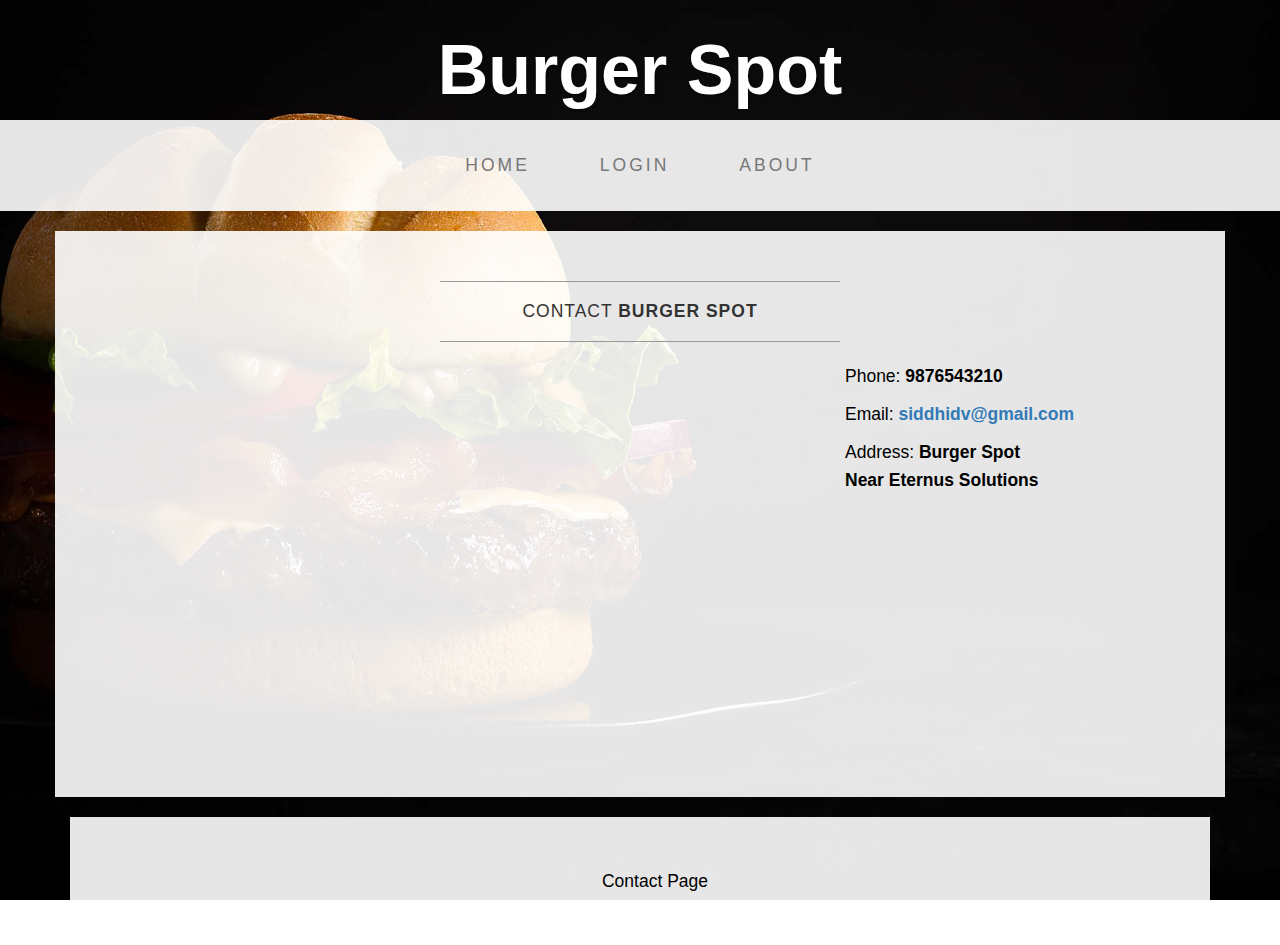
==== src/Client/contact.html @ 71919a0b "Done" ====
<!DOCTYPE html>
<html lang="en">

<head>

    <title>Contact</title>

    <!-- Bootstrap Core CSS -->
    <link href="css/bootstrap.min.css" rel="stylesheet">

    <!-- Custom CSS -->
    <link href="css/business-casual.css" rel="stylesheet">


</head>

<body>

    <div class="brand">Burger Spot</div>
  

    <!-- Navigation -->
    <nav class="navbar navbar-default" role="navigation">
        <div class="container">
            <!-- Brand and toggle get grouped for better mobile display -->
            <div class="navbar-header">
                <button type="button" class="navbar-toggle" data-toggle="collapse" data-target="#bs-example-navbar-collapse-1">
                    <span class="sr-only">navigation</span>
                    <span class="icon-bar"></span>
                    <span class="icon-bar"></span>
                    <span class="icon-bar"></span>
                </button>
                <!-- navbar-brand is hidden on larger screens, but visible when the menu is collapsed -->
                <a class="navbar-brand" href="index.html">Business Casual</a>
            </div>
            <!-- Collect the nav links, forms, and other content for toggling -->
            <div class="collapse navbar-collapse" id="bs-example-navbar-collapse-1">
                <ul class="nav navbar-nav">
                    <li>
                        <a href="index.html">Home</a>
                    </li>
                     <li>
                        <a href="Login.html">Login</a>
                    </li>
                    <li>
                        <a href="about.html">About</a>
                    </li>
                    
                </ul>
            </div>
            <!-- /.navbar-collapse -->
        </div>
        <!-- /.container -->
    </nav>

    <div class="container">

        <div class="row">
            <div class="box">
                <div class="col-lg-12">
                    <hr>
                    <h2 class="intro-text text-center">Contact
                        <strong>Burger Spot</strong>
                    </h2>
                    <hr>
                </div>
                <div class="col-md-8">
                    <!-- Embedded Google Map using an iframe - to select your location find it on Google maps and paste the link as the iframe src. If you want to use the Google Maps API instead then have at it! -->
                    <iframe width="100%" height="400" frameborder="0" scrolling="no" marginheight="0" marginwidth="0" src="http://maps.google.com/maps?hl=en&amp;ie=UTF8&amp;ll=37.0625,-95.677068&amp;spn=56.506174,79.013672&amp;t=m&amp;z=4&amp;output=embed"></iframe>
                </div>
                <div class="col-md-4">
                    <p>Phone:
                        <strong>9876543210</strong>
                    </p>
                    <p>Email:
                        <strong><a href="siddhidv@gmail.com">siddhidv@gmail.com</a></strong>
                    </p>
                    <p>Address:
                        <strong>Burger Spot
                            <br>Near Eternus Solutions</strong>
                    </p>
                </div>
                <div class="clearfix"></div>
            </div>
        </div>

      
    <!-- /.container -->

    <footer>
        <div class="container">
            <div class="row">
                <div class="col-lg-12 text-center">
                    <p>Contact Page</p>
                </div>
            </div>
        </div>
    </footer>

    <!-- jQuery -->
    <script src="js/jquery.js"></script>

    <!-- Bootstrap Core JavaScript -->
    <script src="js/bootstrap.min.js"></script>

</body>

</html>
---- src/Client/css/business-casual.css ----
/*!
 * Start Bootstrap - Business Casual (http://startbootstrap.com/)
 * Copyright 2013-2016 Start Bootstrap
 * Licensed under MIT (https://github.com/BlackrockDigital/startbootstrap/blob/gh-pages/LICENSE)
 */

body {
    font-family: "Open Sans","Helvetica Neue",Helvetica,Arial,sans-serif;
    background: url('../img/bg.jpg') no-repeat center center fixed;
    -webkit-background-size: cover;
    -moz-background-size: cover;
    background-size: cover;
    -o-background-size: cover;
}

h1,
h2,
h3,
h4,
h5,
h6 {
    text-transform: uppercase;
    font-family: "Josefin Slab","Helvetica Neue",Helvetica,Arial,sans-serif;
    font-weight: 700;
    letter-spacing: 1px;
}

p {
    font-size: 1.25em;
    line-height: 1.6;
    color: #000;
}

hr {
    max-width: 400px;
    border-color: #999999;
}

.brand {
    display: none;
}

.navbar-brand {
    text-transform: uppercase;
    font-weight: 900;
    letter-spacing: 2px;
}

.navbar-nav {
    text-transform: uppercase;
    font-weight: 400;
    letter-spacing: 3px;
}

.img-full {
    min-width: 100%;
}

.brand-before,
.brand-name {
    text-transform: capitalize;
}

.brand-before {
    margin: 15px 0;
}

.brand-name {
    margin: 0;
    font-size: 4em;
}

.tagline-divider {
    margin: 15px auto 3px;
    max-width: 250px;
    border-color: #999999;
}

.box {
    margin-bottom: 20px;
    padding: 30px 15px;
    background: #fff;
    background: rgba(255,255,255,0.9);
}

.intro-text {
    text-transform: uppercase;
    font-size: 1.25em;
    font-weight: 400;
    letter-spacing: 1px;
}

.img-border {
    float: none;
    margin: 0 auto 0;
    border: #999999 solid 1px;
}

.img-left {
    float: none;
    margin: 0 auto 0;
}

footer {
    background: #fff;
    background: rgba(255,255,255,0.9);
}

footer p {
    margin: 0;
    padding: 50px 0;
}

@media screen and (min-width:768px) {
    .brand {
        display: inherit;
        margin: 0;
        padding: 30px 0 10px;
        text-align: center;
        text-shadow: 1px 1px 2px rgba(0,0,0,0.5);
        font-family: "Josefin Slab","Helvetica Neue",Helvetica,Arial,sans-serif;
        font-size: 5em;
        font-weight: 700;
        line-height: normal;
        color: #fff;
    }

    .top-divider {
        margin-top: 0;
    }

    .img-left {
        float: left;
        margin-right: 25px;
    }

    .address-bar {
        display: inherit;
        margin: 0;
        padding: 0 0 40px;
        text-align: center;
        text-shadow: 1px 1px 2px rgba(0,0,0,0.5);
        text-transform: uppercase;
        font-size: 1.25em;
        font-weight: 400;
        letter-spacing: 3px;
        color: #fff;
    }

    .navbar {
        border-radius: 0;
    }

    .navbar-header {
        display: none;
    }

    .navbar {
        min-height: 0;
    }

    .navbar-default {
        border: none;
        background: #fff;
        background: rgba(255,255,255,0.9);
    }

    .nav>li>a {
        padding: 35px;
    }

    .navbar-nav>li>a {
        line-height: normal;
    }

    .navbar-nav {
        display: table;
        float: none;
        margin: 0 auto;
        table-layout: fixed;
        font-size: 1.25em;
    }
}

@media screen and (min-width:1200px) {
    .box:after {
        content: '';
        display: table;
        clear: both;
    }
}
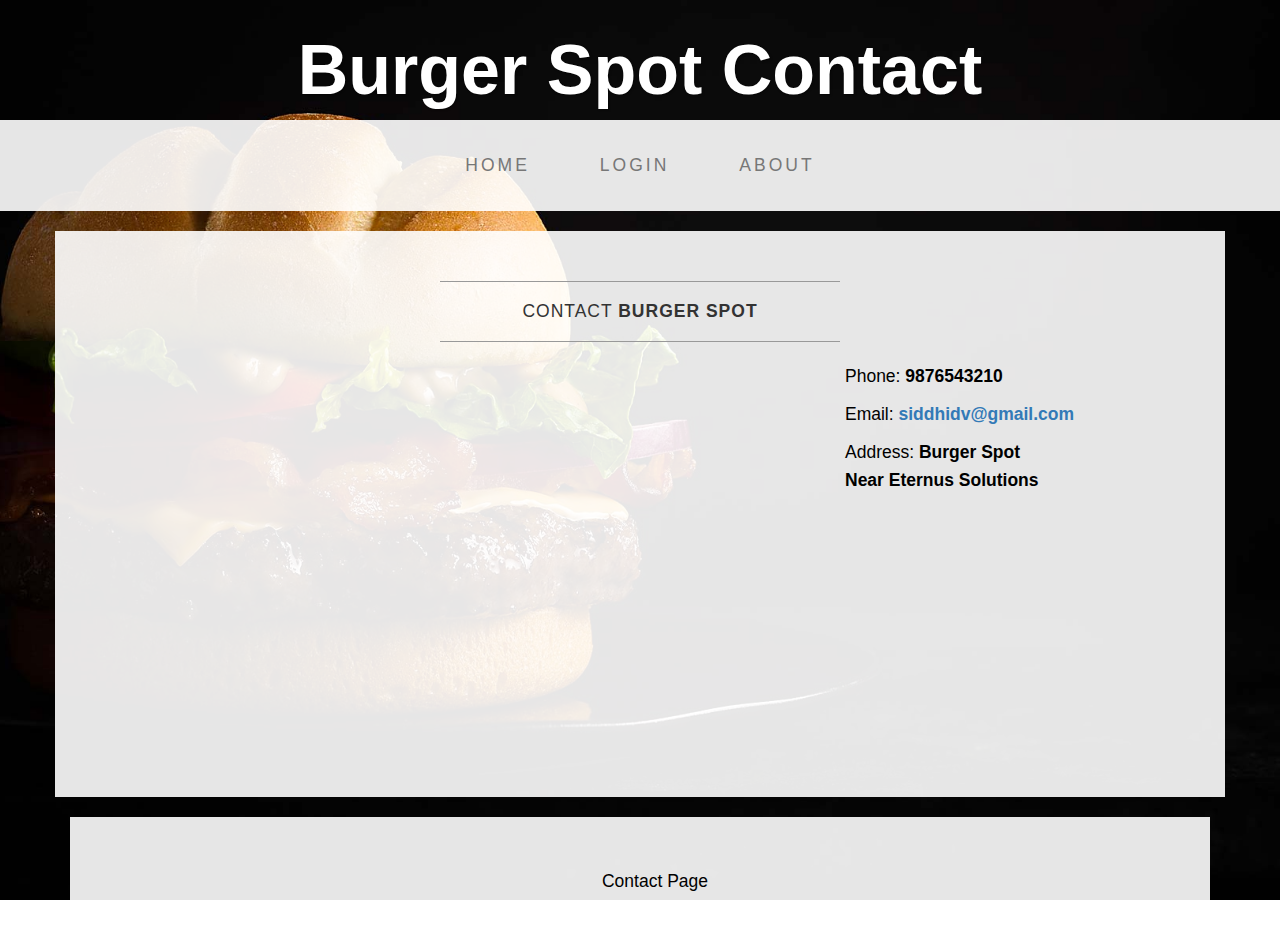
==== commit 49b8d33b: "doneee" ====
--- a/src/Client/contact.html
+++ b/src/Client/contact.html
@@ -16,7 +16,7 @@
 
 <body>
 
-    <div class="brand">Burger Spot</div>
+    <div class="brand">Burger Spot Contact</div>
   
 
     <!-- Navigation -->
@@ -31,7 +31,7 @@
                     <span class="icon-bar"></span>
                 </button>
                 <!-- navbar-brand is hidden on larger screens, but visible when the menu is collapsed -->
-                <a class="navbar-brand" href="index.html">Business Casual</a>
+                <a class="navbar-brand" href="index.html">Burger Spot contact</a>
             </div>
             <!-- Collect the nav links, forms, and other content for toggling -->
             <div class="collapse navbar-collapse" id="bs-example-navbar-collapse-1">
